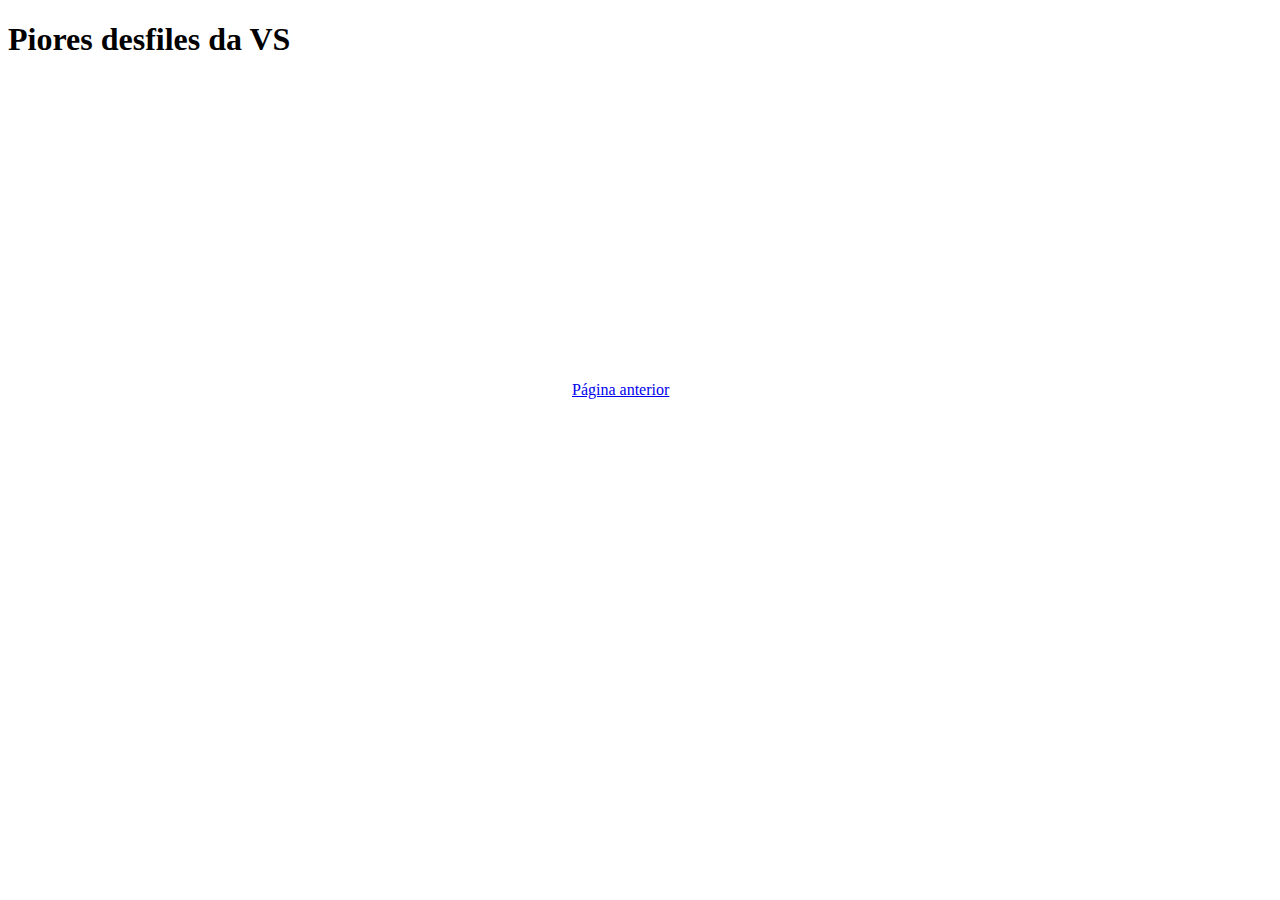
==== pagina2index.html @ a1f9001f "Create pagina2index.html" ====
<!DOCTYPE html>
<html lang="pt-br">
    <head>
      <meta charset="utf-8">
      <title> Laura e Luiza </title>
      <link rel="shortcut icon" href="icone.ico" type="image/x-icon"
    </head>
    <body>
        <h1> Piores desfiles da VS </h1>
           <iframe width="560" height="315" src="https://www.youtube.com/embed/G0pdUtfq1pI?si=MFNl0GZCkaXKfEjC" title="YouTube video player" frameborder="0" allow="accelerometer; autoplay; clipboard-write; encrypted-media; gyroscope; picture-in-picture; web-share" referrerpolicy="strict-origin-when-cross-origin" allowfullscreen></iframe>
       <a href="index.html" target="_self" rel="prev"> Página anterior</a>
    </body>
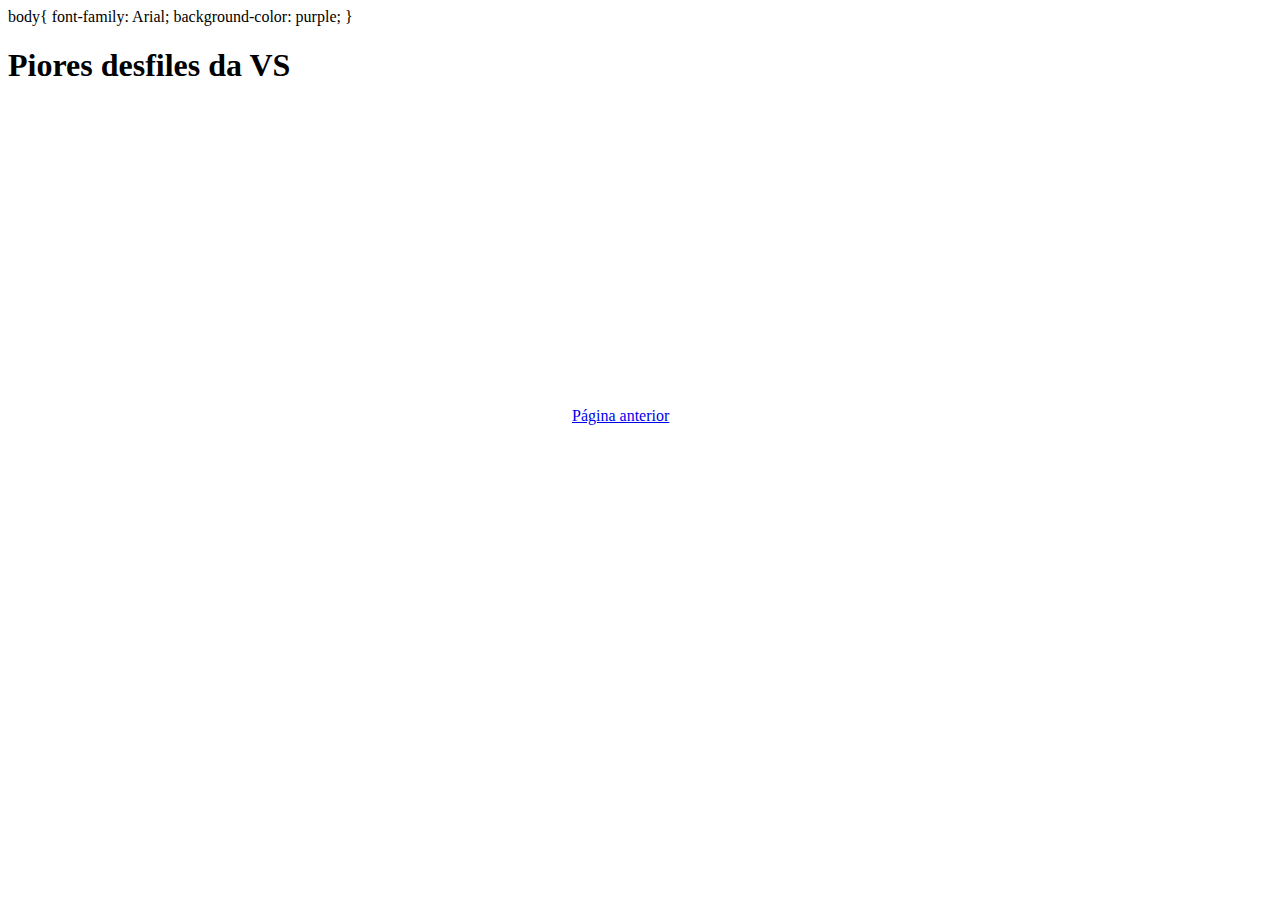
==== commit 9d14be2c: "Update pagina2index.html" ====
--- a/pagina2index.html
+++ b/pagina2index.html
@@ -3,10 +3,18 @@
     <head>
       <meta charset="utf-8">
       <title> Laura e Luiza </title>
-      <link rel="shortcut icon" href="icone.ico" type="image/x-icon"
+      <link rel="shortcut icon" href="icone.ico" type="image/x-icon">
+        <styles>
+            body{
+                  font-family: Arial;
+                  background-color: purple;
+            }
+        </styles>
+        <link rel="stylesheet" href="style.css">
     </head>
     <body>
         <h1> Piores desfiles da VS </h1>
            <iframe width="560" height="315" src="https://www.youtube.com/embed/G0pdUtfq1pI?si=MFNl0GZCkaXKfEjC" title="YouTube video player" frameborder="0" allow="accelerometer; autoplay; clipboard-write; encrypted-media; gyroscope; picture-in-picture; web-share" referrerpolicy="strict-origin-when-cross-origin" allowfullscreen></iframe>
        <a href="index.html" target="_self" rel="prev"> Página anterior</a>
     </body>
+</html>
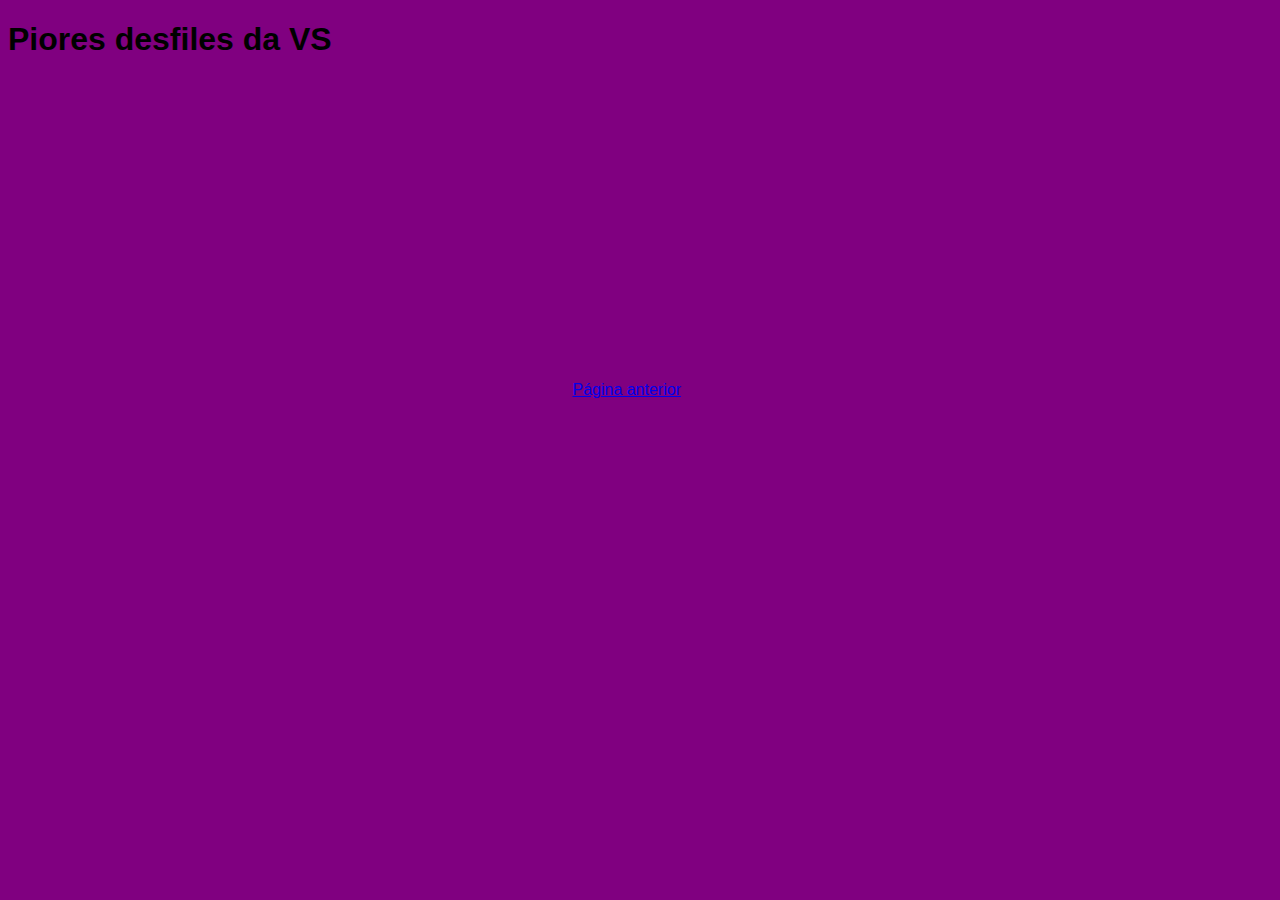
==== commit 216a0b11: "Update pagina2index.html" ====
--- a/pagina2index.html
+++ b/pagina2index.html
@@ -4,12 +4,12 @@
       <meta charset="utf-8">
       <title> Laura e Luiza </title>
       <link rel="shortcut icon" href="icone.ico" type="image/x-icon">
-        <styles>
+        <style>
             body{
                   font-family: Arial;
                   background-color: purple;
-            }
-        </styles>
+                 }
+        </style>
         <link rel="stylesheet" href="style.css">
     </head>
     <body>
--- a/style.css
+++ b/style.css
@@ -0,0 +1,5 @@
+@charset"UTF-8"
+  h1{
+    font-family: Helvetica;
+    color: pink;
+  }
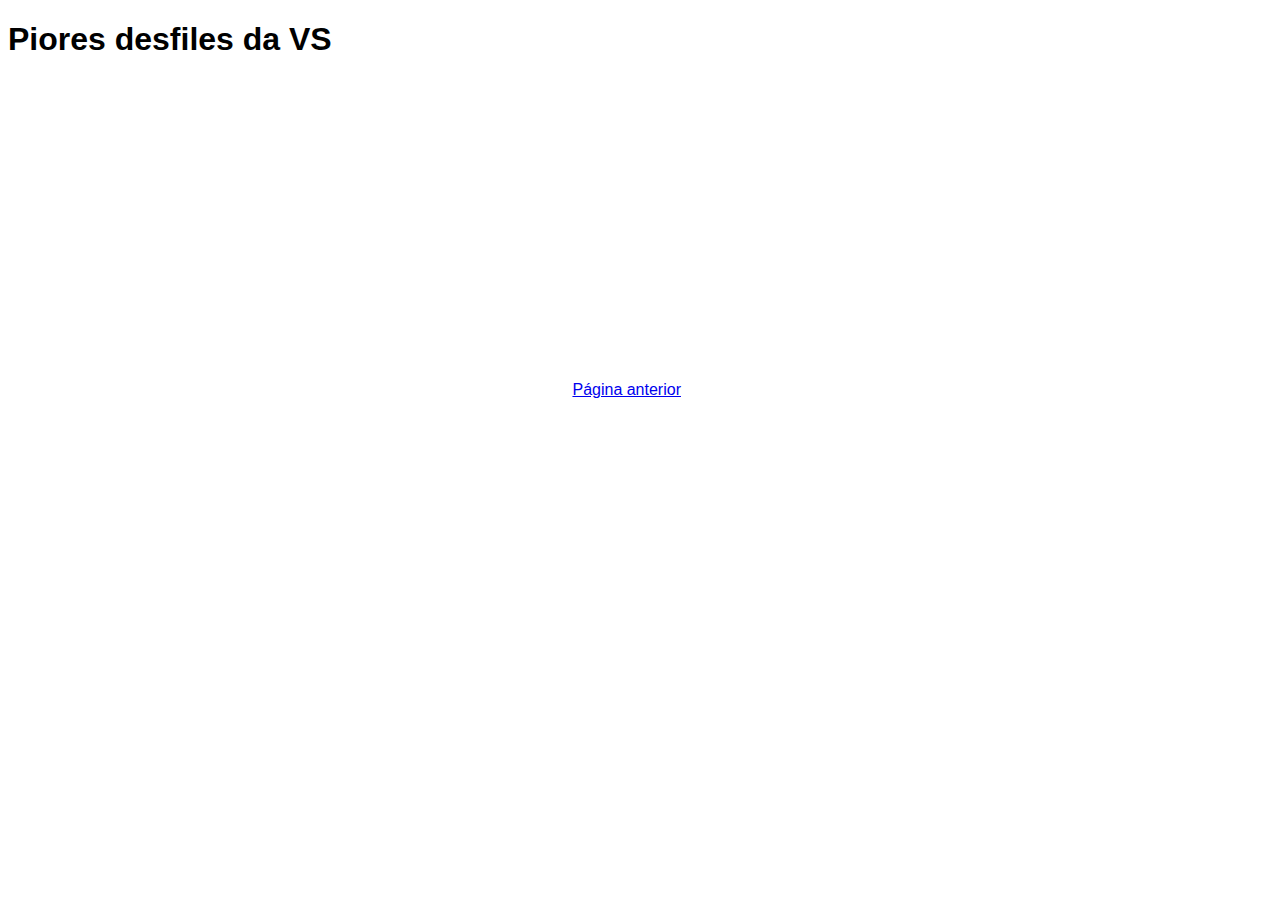
==== commit f87225ba: "Update pagina2index.html" ====
--- a/pagina2index.html
+++ b/pagina2index.html
@@ -4,13 +4,13 @@
       <meta charset="utf-8">
       <title> Laura e Luiza </title>
       <link rel="shortcut icon" href="icone.ico" type="image/x-icon">
+        <link rel="stylesheet" href="style.css">
         <style>
             body{
                   font-family: Arial;
-                  background-color: purple;
+                  background-color: lilac;
                  }
         </style>
-        <link rel="stylesheet" href="style.css">
     </head>
     <body>
         <h1> Piores desfiles da VS </h1>
--- a/style.css
+++ b/style.css
@@ -1,5 +1,5 @@
 @charset"UTF-8"
   h1{
-    font-family: Helvetica;
+    font-family: Cursive;
     color: pink;
   }
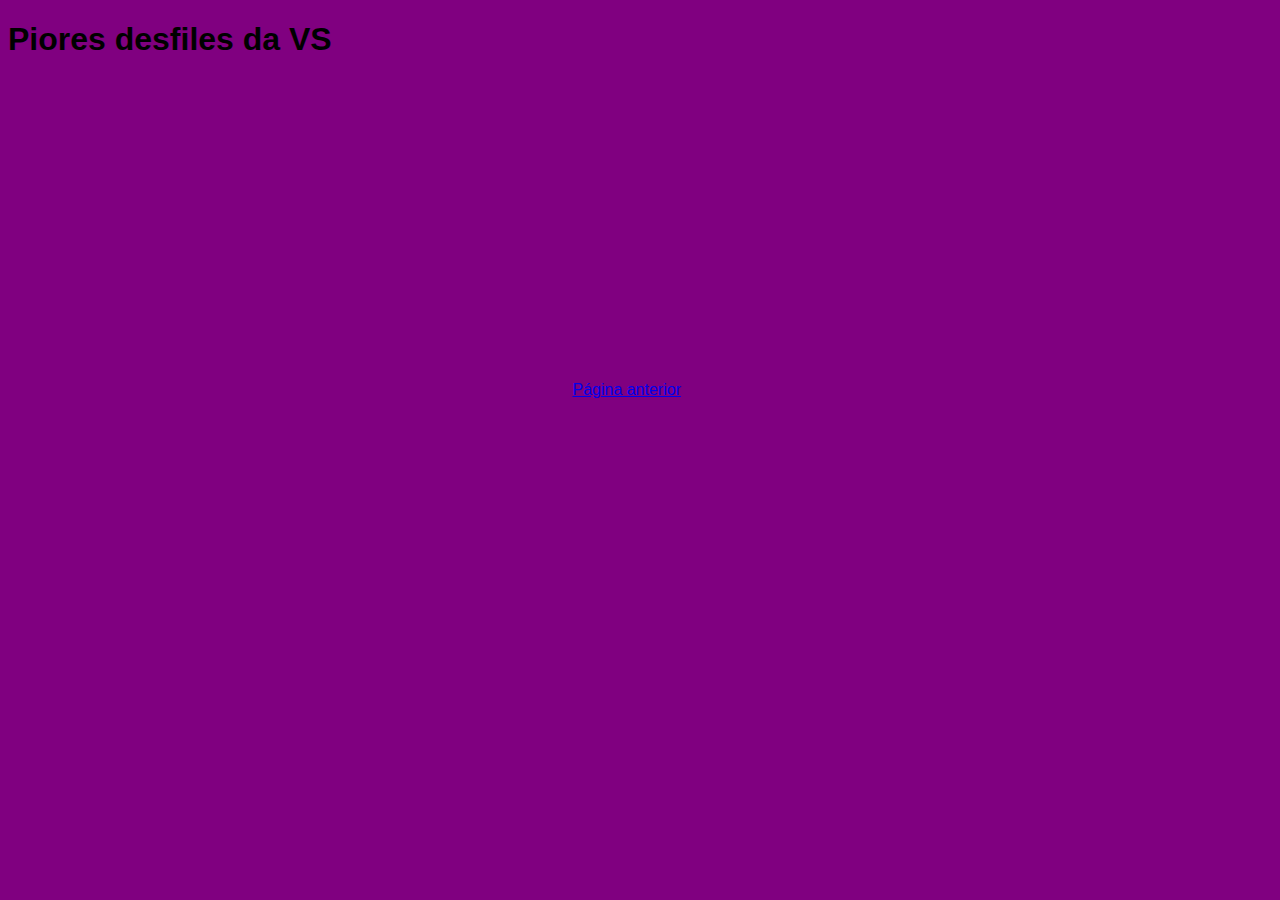
==== commit 94759672: "Update pagina2index.html" ====
--- a/pagina2index.html
+++ b/pagina2index.html
@@ -8,7 +8,7 @@
         <style>
             body{
                   font-family: Arial;
-                  background-color: lilac;
+                  background-color: purple;
                  }
         </style>
     </head>
